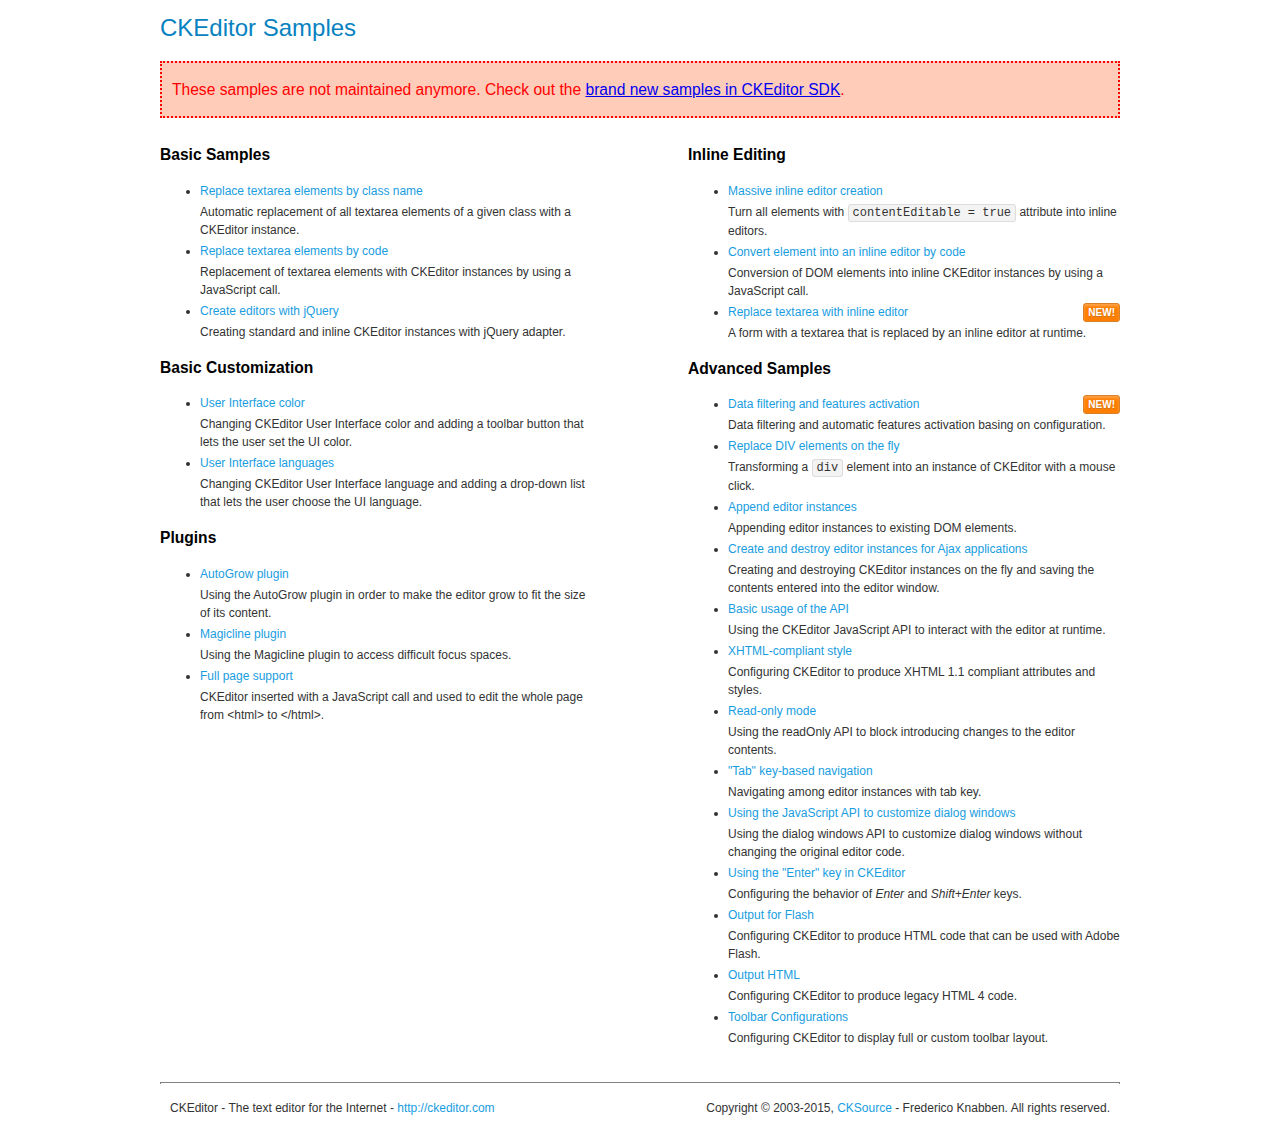
==== tools/ckeditor/samples/old/index.html @ f3ea79b8 "Initial Commit" ====
<!DOCTYPE html>
<!--
Copyright (c) 2003-2015, CKSource - Frederico Knabben. All rights reserved.
For licensing, see LICENSE.md or http://ckeditor.com/license
-->
<html>
<head>
	<meta charset="utf-8">
	<title>CKEditor Samples</title>
	<link rel="stylesheet" href="sample.css">
</head>
<body>
	<h1 class="samples">
		CKEditor Samples
	</h1>
	<div class="warning deprecated">
		These samples are not maintained anymore. Check out the <a href="http://sdk.ckeditor.com/">brand new samples in CKEditor SDK</a>.
	</div>
	<div class="twoColumns">
		<div class="twoColumnsLeft">
			<h2 class="samples">
				Basic Samples
			</h2>
			<dl class="samples">
				<dt><a class="samples" href="replacebyclass.html">Replace textarea elements by class name</a></dt>
				<dd>Automatic replacement of all textarea elements of a given class with a CKEditor instance.</dd>

				<dt><a class="samples" href="replacebycode.html">Replace textarea elements by code</a></dt>
				<dd>Replacement of textarea elements with CKEditor instances by using a JavaScript call.</dd>

				<dt><a class="samples" href="jquery.html">Create editors with jQuery</a></dt>
				<dd>Creating standard and inline CKEditor instances with jQuery adapter.</dd>
			</dl>

			<h2 class="samples">
				Basic Customization
			</h2>
			<dl class="samples">
				<dt><a class="samples" href="uicolor.html">User Interface color</a></dt>
				<dd>Changing CKEditor User Interface color and adding a toolbar button that lets the user set the UI color.</dd>

				<dt><a class="samples" href="uilanguages.html">User Interface languages</a></dt>
				<dd>Changing CKEditor User Interface language and adding a drop-down list that lets the user choose the UI language.</dd>
			</dl>


			<h2 class="samples">Plugins</h2>
<dl class="samples">
<dt><a class="samples" href="autogrow/autogrow.html">AutoGrow plugin</a></dt>
<dd>Using the AutoGrow plugin in order to make the editor grow to fit the size of its content.</dd>

<dt><a class="samples" href="magicline/magicline.html">Magicline plugin</a></dt>
<dd>Using the Magicline plugin to access difficult focus spaces.</dd>

<dt><a class="samples" href="wysiwygarea/fullpage.html">Full page support</a></dt>
<dd>CKEditor inserted with a JavaScript call and used to edit the whole page from &lt;html&gt; to &lt;/html&gt;.</dd>
</dl>
		</div>
		<div class="twoColumnsRight">
			<h2 class="samples">
				Inline Editing
			</h2>
			<dl class="samples">
				<dt><a class="samples" href="inlineall.html">Massive inline editor creation</a></dt>
				<dd>Turn all elements with <code>contentEditable = true</code> attribute into inline editors.</dd>

				<dt><a class="samples" href="inlinebycode.html">Convert element into an inline editor by code</a></dt>
				<dd>Conversion of DOM elements into inline CKEditor instances by using a JavaScript call.</dd>

				<dt><a class="samples" href="inlinetextarea.html">Replace textarea with inline editor</a> <span class="new">New!</span></dt>
				<dd>A form with a textarea that is replaced by an inline editor at runtime.</dd>

				
			</dl>

			<h2 class="samples">
				Advanced Samples
			</h2>
			<dl class="samples">
				<dt><a class="samples" href="datafiltering.html">Data filtering and features activation</a> <span class="new">New!</span></dt>
				<dd>Data filtering and automatic features activation basing on configuration.</dd>

				<dt><a class="samples" href="divreplace.html">Replace DIV elements on the fly</a></dt>
				<dd>Transforming a <code>div</code> element into an instance of CKEditor with a mouse click.</dd>

				<dt><a class="samples" href="appendto.html">Append editor instances</a></dt>
				<dd>Appending editor instances to existing DOM elements.</dd>

				<dt><a class="samples" href="ajax.html">Create and destroy editor instances for Ajax applications</a></dt>
				<dd>Creating and destroying CKEditor instances on the fly and saving the contents entered into the editor window.</dd>

				<dt><a class="samples" href="api.html">Basic usage of the API</a></dt>
				<dd>Using the CKEditor JavaScript API to interact with the editor at runtime.</dd>

				<dt><a class="samples" href="xhtmlstyle.html">XHTML-compliant style</a></dt>
				<dd>Configuring CKEditor to produce XHTML 1.1 compliant attributes and styles.</dd>

				<dt><a class="samples" href="readonly.html">Read-only mode</a></dt>
				<dd>Using the readOnly API to block introducing changes to the editor contents.</dd>

				<dt><a class="samples" href="tabindex.html">"Tab" key-based navigation</a></dt>
				<dd>Navigating among editor instances with tab key.</dd>


				
<dt><a class="samples" href="dialog/dialog.html">Using the JavaScript API to customize dialog windows</a></dt>
<dd>Using the dialog windows API to customize dialog windows without changing the original editor code.</dd>

<dt><a class="samples" href="enterkey/enterkey.html">Using the &quot;Enter&quot; key in CKEditor</a></dt>
<dd>Configuring the behavior of <em>Enter</em> and <em>Shift+Enter</em> keys.</dd>

<dt><a class="samples" href="htmlwriter/outputforflash.html">Output for Flash</a></dt>
<dd>Configuring CKEditor to produce HTML code that can be used with Adobe Flash.</dd>

<dt><a class="samples" href="htmlwriter/outputhtml.html">Output HTML</a></dt>
<dd>Configuring CKEditor to produce legacy HTML 4 code.</dd>

<dt><a class="samples" href="toolbar/toolbar.html">Toolbar Configurations</a></dt>
<dd>Configuring CKEditor to display full or custom toolbar layout.</dd>

			</dl>
		</div>
	</div>
	<div id="footer">
		<hr>
		<p>
			CKEditor - The text editor for the Internet - <a class="samples" href="http://ckeditor.com/">http://ckeditor.com</a>
		</p>
		<p id="copy">
			Copyright &copy; 2003-2015, <a class="samples" href="http://cksource.com/">CKSource</a> - Frederico Knabben. All rights reserved.
		</p>
	</div>
</body>
</html>
---- tools/ckeditor/samples/old/sample.css ----
/*
Copyright (c) 2003-2015, CKSource - Frederico Knabben. All rights reserved.
For licensing, see LICENSE.md or http://ckeditor.com/license
*/

html, body, h1, h2, h3, h4, h5, h6, div, span, blockquote, p, address, form, fieldset, img, ul, ol, dl, dt, dd, li, hr, table, td, th, strong, em, sup, sub, dfn, ins, del, q, cite, var, samp, code, kbd, tt, pre
{
	line-height: 1.5;
}

body
{
	padding: 10px 30px;
}

input, textarea, select, option, optgroup, button, td, th
{
	font-size: 100%;
}

pre
{
	-moz-tab-size: 4;
	tab-size: 4;
}

pre, code, kbd, samp, tt
{
	font-family: monospace,monospace;
	font-size: 1em;
}

body {
	width: 960px;
	margin: 0 auto;
}

code
{
	background: #f3f3f3;
	border: 1px solid #ddd;
	padding: 1px 4px;
	border-radius: 3px;
}

abbr
{
	border-bottom: 1px dotted #555;
	cursor: pointer;
}

.new, .beta
{
	text-transform: uppercase;
	font-size: 10px;
	font-weight: bold;
	padding: 1px 4px;
	margin: 0 0 0 5px;
	color: #fff;
	float: right;
	border-radius: 3px;
}

.new
{
	background: #FF7E00;
	border: 1px solid #DA8028;
	text-shadow: 0 1px 0 #C97626;

	box-shadow: 0 2px 3px 0 #FFA54E inset;
}

.beta
{
	background: #18C0DF;
	border: 1px solid #19AAD8;
	text-shadow: 0 1px 0 #048CAD;
	font-style: italic;

	box-shadow: 0 2px 3px 0 #50D4FD inset;
}

h1.samples
{
	color: #0782C1;
	font-size: 200%;
	font-weight: normal;
	margin: 0;
	padding: 0;
}

h1.samples a
{
	color: #0782C1;
	text-decoration: none;
	border-bottom: 1px dotted #0782C1;
}

.samples a:hover
{
	border-bottom: 1px dotted #0782C1;
}

h2.samples
{
	color: #000000;
	font-size: 130%;
	margin: 15px 0 0 0;
	padding: 0;
}

p, blockquote, address, form, pre, dl, h1.samples, h2.samples
{
	margin-bottom: 15px;
}

ul.samples
{
	margin-bottom: 15px;
}

.clear
{
	clear: both;
}

fieldset
{
	margin: 0;
	padding: 10px;
}

body, input, textarea
{
	color: #333333;
	font-family: Arial, Helvetica, sans-serif;
}

body
{
	font-size: 75%;
}

a.samples
{
	color: #189DE1;
	text-decoration: none;
}

form
{
	margin: 0;
	padding: 0;
}

pre.samples
{
	background-color: #F7F7F7;
	border: 1px solid #D7D7D7;
	overflow: auto;
	padding: 0.25em;
	white-space: pre-wrap; /* CSS 2.1 */
	word-wrap: break-word; /* IE7 */
}

#footer
{
	clear: both;
	padding-top: 10px;
}

#footer hr
{
	margin: 10px 0 15px 0;
	height: 1px;
	border: solid 1px gray;
	border-bottom: none;
}

#footer p
{
	margin: 0 10px 10px 10px;
	float: left;
}

#footer #copy
{
	float: right;
}

#outputSample
{
	width: 100%;
	table-layout: fixed;
}

#outputSample thead th
{
	color: #dddddd;
	background-color: #999999;
	padding: 4px;
	white-space: nowrap;
}

#outputSample tbody th
{
	vertical-align: top;
	text-align: left;
}

#outputSample pre
{
	margin: 0;
	padding: 0;
}

.description
{
	border: 1px dotted #B7B7B7;
	margin-bottom: 10px;
	padding: 10px 10px 0;
	overflow: hidden;
}

label
{
	display: block;
	margin-bottom: 6px;
}

/**
 *	CKEditor editables are automatically set with the "cke_editable" class
 *	plus cke_editable_(inline|themed) depending on the editor type.
 */

/* Style a bit the inline editables. */
.cke_editable.cke_editable_inline
{
	cursor: pointer;
}

/* Once an editable element gets focused, the "cke_focus" class is
   added to it, so we can style it differently. */
.cke_editable.cke_editable_inline.cke_focus
{
	box-shadow: inset 0px 0px 20px 3px #ddd, inset 0 0 1px #000;
	outline: none;
	background: #eee;
	cursor: text;
}

/* Avoid pre-formatted overflows inline editable. */
.cke_editable_inline pre
{
	white-space: pre-wrap;
	word-wrap: break-word;
}

/**
 *	Samples index styles.
 */

.twoColumns,
.twoColumnsLeft,
.twoColumnsRight
{
	overflow: hidden;
}

.twoColumnsLeft,
.twoColumnsRight
{
	width: 45%;
}

.twoColumnsLeft
{
	float: left;
}

.twoColumnsRight
{
	float: right;
}

dl.samples
{
	padding: 0 0 0 40px;
}
dl.samples > dt
{
	display: list-item;
	list-style-type: disc;
	list-style-position: outside;
	margin: 0 0 3px;
}
dl.samples > dd
{
	margin: 0 0 3px;
}
.warning
{
	color: #ff0000;
	background-color: #FFCCBA;
	border: 2px dotted #ff0000;
	padding: 15px 10px;
	margin: 10px 0;
}

.warning.deprecated {
	font-size: 1.3em;
}

/* Used on inline samples */

blockquote
{
	font-style: italic;
	font-family: Georgia, Times, "Times New Roman", serif;
	padding: 2px 0;
	border-style: solid;
	border-color: #ccc;
	border-width: 0;
}

.cke_contents_ltr blockquote
{
	padding-left: 20px;
	padding-right: 8px;
	border-left-width: 5px;
}

.cke_contents_rtl blockquote
{
	padding-left: 8px;
	padding-right: 20px;
	border-right-width: 5px;
}

img.right {
	border: 1px solid #ccc;
	float: right;
	margin-left: 15px;
	padding: 5px;
}

img.left {
	border: 1px solid #ccc;
	float: left;
	margin-right: 15px;
	padding: 5px;
}

.marker
{
	background-color: Yellow;
}
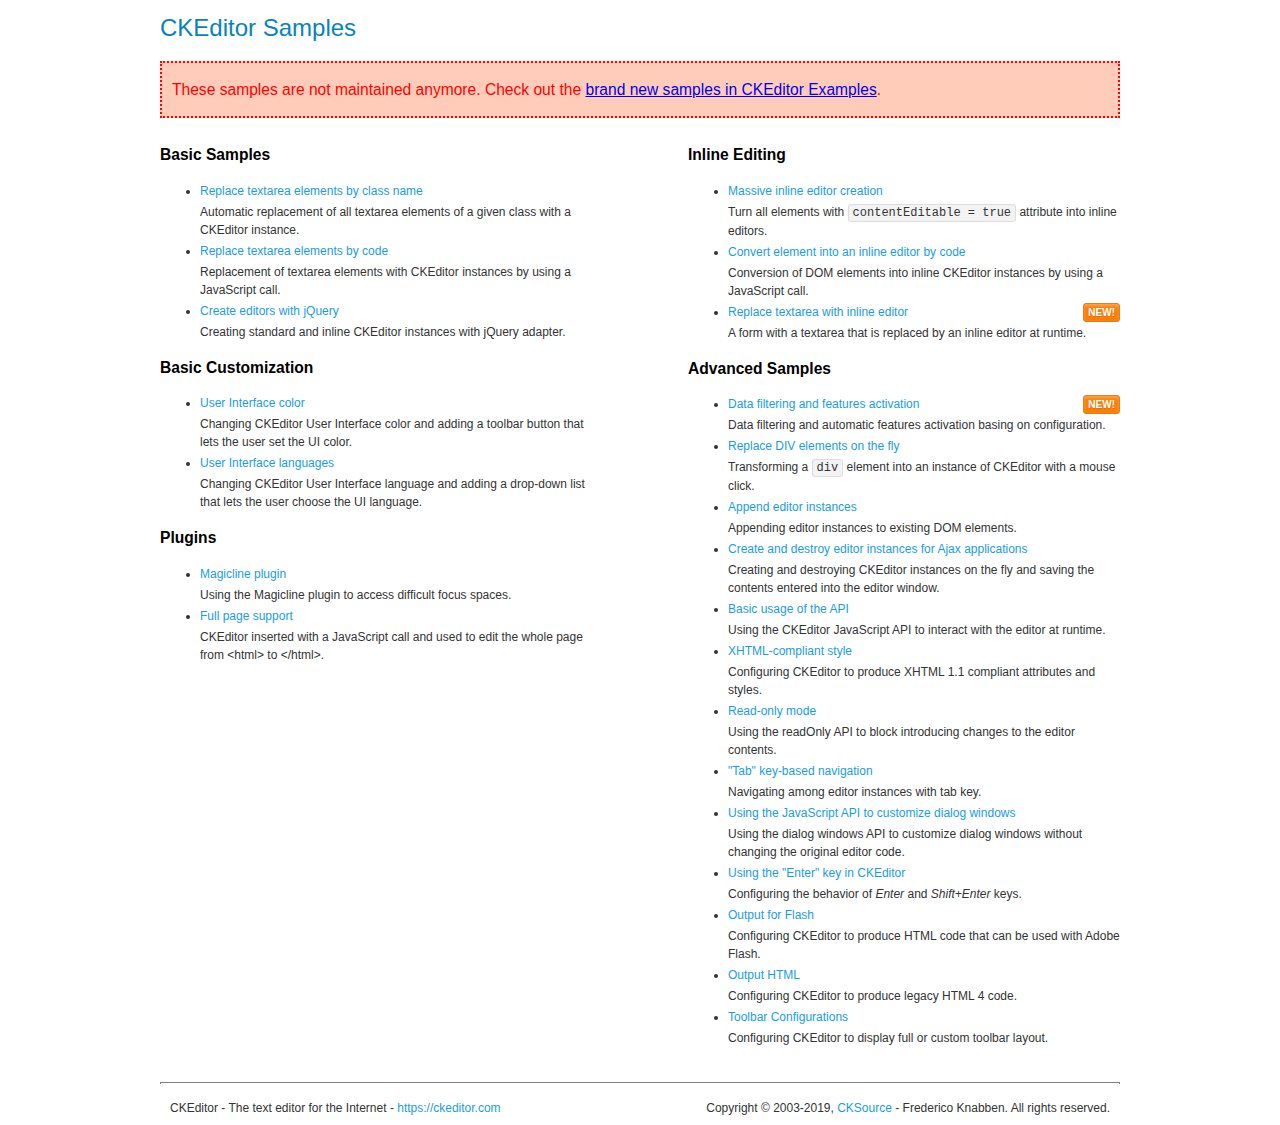
==== commit 54fd1352: "CKEDITOR Update" ====
--- a/tools/ckeditor/samples/old/index.html
+++ b/tools/ckeditor/samples/old/index.html
@@ -1,7 +1,7 @@
 <!DOCTYPE html>
 <!--
-Copyright (c) 2003-2015, CKSource - Frederico Knabben. All rights reserved.
-For licensing, see LICENSE.md or http://ckeditor.com/license
+Copyright (c) 2003-2019, CKSource - Frederico Knabben. All rights reserved.
+For licensing, see LICENSE.md or https://ckeditor.com/legal/ckeditor-oss-license
 -->
 <html>
 <head>
@@ -14,7 +14,7 @@
 		CKEditor Samples
 	</h1>
 	<div class="warning deprecated">
-		These samples are not maintained anymore. Check out the <a href="http://sdk.ckeditor.com/">brand new samples in CKEditor SDK</a>.
+		These samples are not maintained anymore. Check out the <a href="https://ckeditor.com/docs/ckeditor4/latest/examples/index.html">brand new samples in CKEditor Examples</a>.
 	</div>
 	<div class="twoColumns">
 		<div class="twoColumnsLeft">
@@ -44,16 +44,13 @@
 			</dl>
 
 
-			<h2 class="samples">Plugins</h2>
-<dl class="samples">
-<dt><a class="samples" href="autogrow/autogrow.html">AutoGrow plugin</a></dt>
-<dd>Using the AutoGrow plugin in order to make the editor grow to fit the size of its content.</dd>
-
-<dt><a class="samples" href="magicline/magicline.html">Magicline plugin</a></dt>
-<dd>Using the Magicline plugin to access difficult focus spaces.</dd>
-
-<dt><a class="samples" href="wysiwygarea/fullpage.html">Full page support</a></dt>
-<dd>CKEditor inserted with a JavaScript call and used to edit the whole page from &lt;html&gt; to &lt;/html&gt;.</dd>
+			<h2 class="samples">Plugins</h2>
+<dl class="samples">
+<dt><a class="samples" href="magicline/magicline.html">Magicline plugin</a></dt>
+<dd>Using the Magicline plugin to access difficult focus spaces.</dd>
+
+<dt><a class="samples" href="wysiwygarea/fullpage.html">Full page support</a></dt>
+<dd>CKEditor inserted with a JavaScript call and used to edit the whole page from &lt;html&gt; to &lt;/html&gt;.</dd>
 </dl>
 		</div>
 		<div class="twoColumnsRight">
@@ -102,21 +99,21 @@
 				<dd>Navigating among editor instances with tab key.</dd>
 
 
-				
-<dt><a class="samples" href="dialog/dialog.html">Using the JavaScript API to customize dialog windows</a></dt>
-<dd>Using the dialog windows API to customize dialog windows without changing the original editor code.</dd>
-
-<dt><a class="samples" href="enterkey/enterkey.html">Using the &quot;Enter&quot; key in CKEditor</a></dt>
-<dd>Configuring the behavior of <em>Enter</em> and <em>Shift+Enter</em> keys.</dd>
-
-<dt><a class="samples" href="htmlwriter/outputforflash.html">Output for Flash</a></dt>
-<dd>Configuring CKEditor to produce HTML code that can be used with Adobe Flash.</dd>
-
-<dt><a class="samples" href="htmlwriter/outputhtml.html">Output HTML</a></dt>
-<dd>Configuring CKEditor to produce legacy HTML 4 code.</dd>
-
-<dt><a class="samples" href="toolbar/toolbar.html">Toolbar Configurations</a></dt>
-<dd>Configuring CKEditor to display full or custom toolbar layout.</dd>
+				
+<dt><a class="samples" href="dialog/dialog.html">Using the JavaScript API to customize dialog windows</a></dt>
+<dd>Using the dialog windows API to customize dialog windows without changing the original editor code.</dd>
+
+<dt><a class="samples" href="enterkey/enterkey.html">Using the &quot;Enter&quot; key in CKEditor</a></dt>
+<dd>Configuring the behavior of <em>Enter</em> and <em>Shift+Enter</em> keys.</dd>
+
+<dt><a class="samples" href="htmlwriter/outputforflash.html">Output for Flash</a></dt>
+<dd>Configuring CKEditor to produce HTML code that can be used with Adobe Flash.</dd>
+
+<dt><a class="samples" href="htmlwriter/outputhtml.html">Output HTML</a></dt>
+<dd>Configuring CKEditor to produce legacy HTML 4 code.</dd>
+
+<dt><a class="samples" href="toolbar/toolbar.html">Toolbar Configurations</a></dt>
+<dd>Configuring CKEditor to display full or custom toolbar layout.</dd>
 
 			</dl>
 		</div>
@@ -124,10 +121,10 @@
 	<div id="footer">
 		<hr>
 		<p>
-			CKEditor - The text editor for the Internet - <a class="samples" href="http://ckeditor.com/">http://ckeditor.com</a>
+			CKEditor - The text editor for the Internet - <a class="samples" href="https://ckeditor.com/">https://ckeditor.com</a>
 		</p>
 		<p id="copy">
-			Copyright &copy; 2003-2015, <a class="samples" href="http://cksource.com/">CKSource</a> - Frederico Knabben. All rights reserved.
+			Copyright &copy; 2003-2019, <a class="samples" href="https://cksource.com/">CKSource</a> - Frederico Knabben. All rights reserved.
 		</p>
 	</div>
 </body>
--- a/tools/ckeditor/samples/old/sample.css
+++ b/tools/ckeditor/samples/old/sample.css
@@ -1,6 +1,6 @@
 /*
-Copyright (c) 2003-2015, CKSource - Frederico Knabben. All rights reserved.
-For licensing, see LICENSE.md or http://ckeditor.com/license
+Copyright (c) 2003-2019, CKSource - Frederico Knabben. All rights reserved.
+For licensing, see LICENSE.md or https://ckeditor.com/legal/ckeditor-oss-license
 */
 
 html, body, h1, h2, h3, h4, h5, h6, div, span, blockquote, p, address, form, fieldset, img, ul, ol, dl, dt, dd, li, hr, table, td, th, strong, em, sup, sub, dfn, ins, del, q, cite, var, samp, code, kbd, tt, pre
